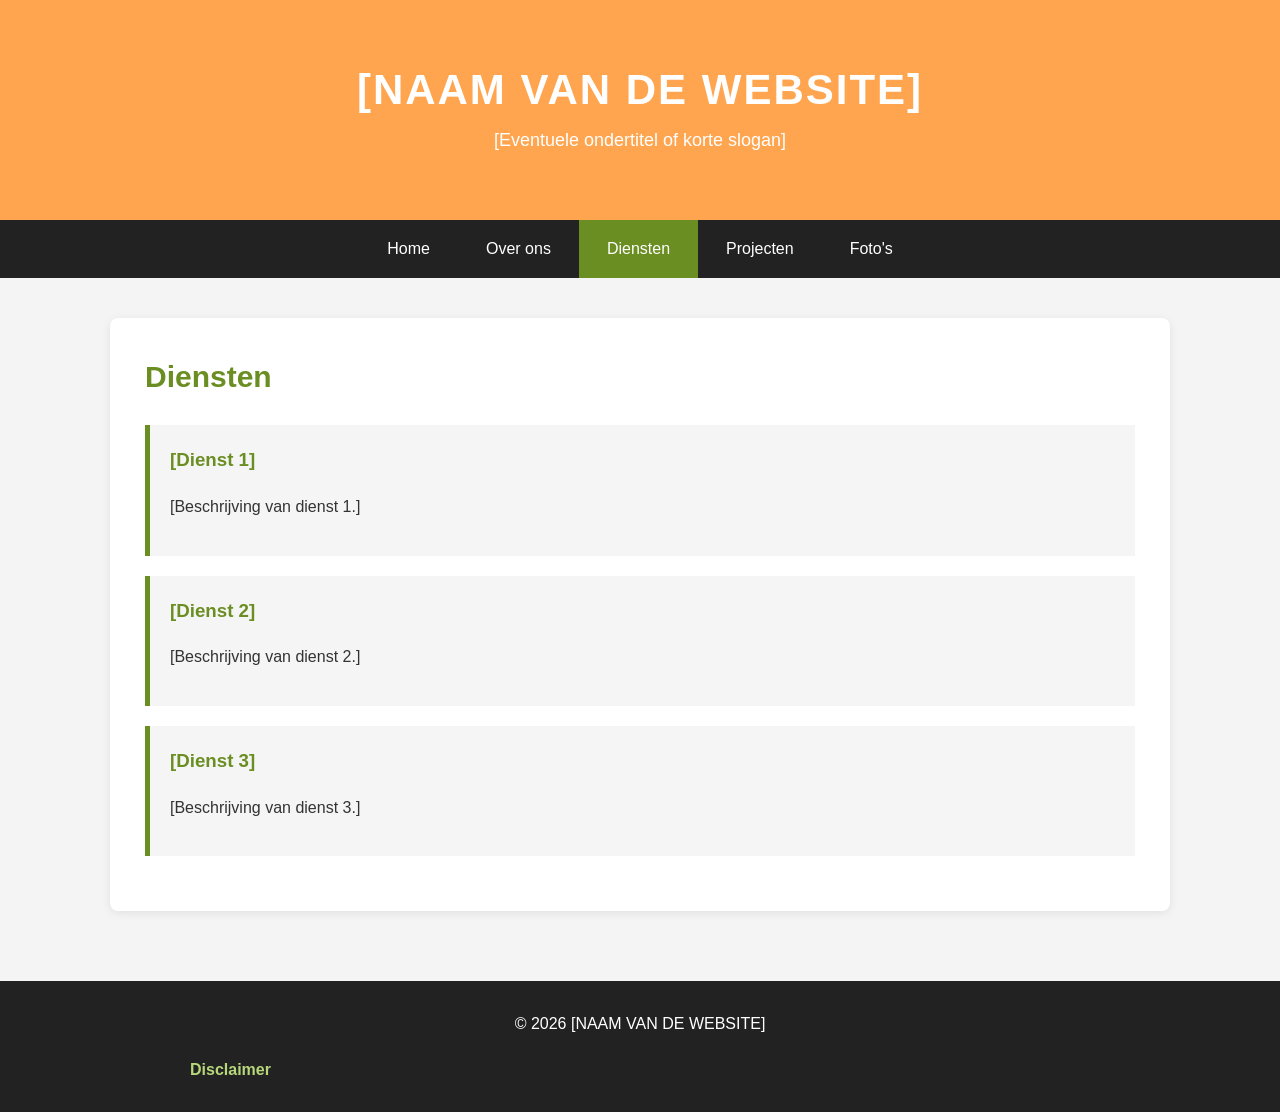
==== diensten.html @ 6f8c9fe0 "Rename Diensten.html to diensten.html" ====
<!DOCTYPE html>
<html lang="nl">
<head>
    <meta charset="UTF-8">
    <meta name="viewport" content="width=device-width, initial-scale=1.0">
    <title>Naam website - Diensten</title>
    <link rel="stylesheet" href="style.css">
</head>
<body>

<header>
    <div class="banner">
        <h1>[NAAM VAN DE WEBSITE]</h1>
        <p>[Eventuele ondertitel of korte slogan]</p>
    </div>

    <nav>
        <ul>
            <li><a href="index.html">Home</a></li>
            <li><a href="over-ons.html">Over ons</a></li>
            <li><a class="active" href="diensten.html">Diensten</a></li>
            <li><a href="projecten.html">Projecten</a></li>
            <li><a href="fotos.html">Foto's</a></li>
        </ul>
    </nav>
</header>

<main>
    <section class="content">
        <h2>Diensten</h2>

        <div class="info-box">
            <h3>[Dienst 1]</h3>
            <p>
                [Beschrijving van dienst 1.]
            </p>
        </div>

        <div class="info-box">
            <h3>[Dienst 2]</h3>
            <p>
                [Beschrijving van dienst 2.]
            </p>
        </div>

        <div class="info-box">
            <h3>[Dienst 3]</h3>
            <p>
                [Beschrijving van dienst 3.]
            </p>
        </div>
    </section>
</main>

 <footer>
    <p>&copy; 2026 [NAAM VAN DE WEBSITE]</p>

    <details class="disclaimer">
        <summary>Disclaimer</summary>
        <div class="disclaimer-text">
            <p>
                [Plaats hier de tekst van jouw disclaimer.]
            </p>
            <p>
                Bijvoorbeeld: Ondanks dat deze website met de grootste
                zorg is samengesteld, kan [NAAM VAN DE WEBSITE] niet
                garanderen dat alle informatie volledig, juist en actueel is.
            </p>
        </div>
    </details>
</footer>
</body>
</html>
---- style.css ----
/* =========================
   Algemene instellingen
   ========================= */

* {
    box-sizing: border-box;
}

html {
    scroll-behavior: smooth;
}

body {
    margin: 0;
    font-family: Arial, Helvetica, sans-serif;
    color: #333;
    background-color: #f4f4f4;
    line-height: 1.6;
}

img {
    display: block;
    max-width: 100%;
    height: auto;
}


/* =========================
   Banner
   ========================= */

.banner {
    min-height: 220px;
    background: #ffa54f;

    display: flex;
    flex-direction: column;
    justify-content: center;
    align-items: center;

    color: white;
    text-align: center;
    padding: 30px 20px;
}

.banner h1 {
    margin: 0;
    font-size: clamp(30px, 5vw, 42px);
    line-height: 1.2;
    letter-spacing: 2px;
}

.banner p {
    font-size: clamp(16px, 2.5vw, 18px);
    margin: 10px 0 0;
}


/* =========================
   Navigatie
   ========================= */

nav {
    background-color: #222;
}

nav ul {
    display: flex;
    flex-direction: row;
    align-items: center;
    justify-content: center;

    list-style: none;
    margin: 0;
    padding: 0;
}

nav li {
    margin: 0;
}

nav a {
    display: block;
    color: white;
    text-decoration: none;
    padding: 16px 28px;
    transition: background-color 0.3s ease;
}

nav a:hover,
nav a.active {
    background-color: #6b8e23;
}


/* =========================
   Hoofdinhoud
   ========================= */

main {
    width: 100%;
    max-width: 1100px;
    margin: 0 auto;
    padding: 40px 20px;
    min-height: 500px;
}

.content {
    width: 100%;
    background-color: white;
    padding: 35px;
    border-radius: 8px;
    box-shadow: 0 2px 10px rgba(0, 0, 0, 0.08);
}

.content h2 {
    color: #6b8e23;
    margin-top: 0;
    font-size: clamp(24px, 4vw, 30px);
}


/* =========================
   Algemene placeholders
   ========================= */

.placeholder {
    margin-top: 30px;
    padding: 40px;
    text-align: center;

    border: 2px dashed #aaa;
    background-color: #f8f8f8;
    color: #777;
}


/* =========================
   Diensten
   ========================= */

.info-box {
    padding: 20px;
    margin: 20px 0;

    border-left: 5px solid #6b8e23;
    background-color: #f5f5f5;
}

.info-box h3 {
    margin-top: 0;
    color: #6b8e23;
}


/* =========================
   Projecten
   ========================= */

.project {
    padding: 20px;
    margin-bottom: 25px;
    border-bottom: 1px solid #ddd;
}

.project h3 {
    color: #6b8e23;
}


/* =========================
   Foto-overzicht
   ========================= */

.photo-item {
    display: flex;
    gap: 30px;
    align-items: center;

    padding: 25px 0;
    border-bottom: 1px solid #ddd;
}

/* Foto links/rechts op desktop */
.photo-placeholder {
    flex: 0 0 50%;
    width: 50%;
    max-width: 50%;
    min-width: 0;
}

.photo-placeholder img {
    width: 100%;
    height: auto;
    border-radius: 6px;
}

/* Tekst naast de foto */
.photo-description {
    flex: 1;
    min-width: 0;
}

.photo-description h3 {
    color: #6b8e23;
    margin-top: 0;
}


/* =========================
   Footer
   ========================= */

footer {
    background-color: #222;
    color: white;
    text-align: center;

    padding: 25px 20px;
    margin-top: 30px;
}

footer p {
    margin: 5px 0;
}

footer a {
    color: #b7d77a;
    text-decoration: none;
}

footer a:hover {
    text-decoration: underline;
}


/* =========================
   Uitklapbare disclaimer
   ========================= */

.disclaimer {
    width: 100%;
    max-width: 900px;
    margin: 15px auto 0;
    text-align: left;
}

.disclaimer summary {
    display: inline-block;
    cursor: pointer;

    color: #b7d77a;
    font-weight: bold;
    padding: 5px 0;
}

.disclaimer summary:hover {
    color: white;
}

.disclaimer-text {
    margin-top: 10px;
    padding: 15px 20px;

    background-color: #333;
    border-left: 3px solid #6b8e23;

    color: #ddd;
    font-size: 14px;
}

.disclaimer-text p {
    margin: 5px 0 10px;
}


/* =========================
   Tablet
   ========================= */

@media (max-width: 900px) {

    nav a {
        padding: 14px 18px;
    }

    main {
        padding: 30px 15px;
    }

    .content {
        padding: 25px;
    }

    .photo-item {
        gap: 20px;
    }

}


/* =========================
   Mobiele weergave
   ========================= */

@media (max-width: 700px) {

    .banner {
        min-height: 180px;
        padding: 25px 15px;
    }

    .banner h1 {
        letter-spacing: 1px;
    }

    nav ul {
        flex-direction: column;
        width: 100%;
    }

    nav li {
        width: 100%;
    }

    nav a {
        width: 100%;
        text-align: center;
        border-bottom: 1px solid #444;
        padding: 14px 15px;
    }

    main {
        padding: 20px 10px;
    }

    .content {
        padding: 20px 15px;
        border-radius: 6px;
    }

    .placeholder {
        padding: 25px 15px;
    }

    .info-box {
        padding: 15px;
    }

    .project {
        padding: 15px 0;
    }

    /* Foto boven tekst */
    .photo-item {
        flex-direction: column;
        align-items: stretch;
        gap: 20px;
    }

    .photo-placeholder {
        flex: 0 0 100%;
        width: 100%;
        max-width: 100%;
    }

    .photo-placeholder img {
        width: 100%;
        max-width: 100%;
        max-height: 350px;
        object-fit: cover;
        margin: 0 auto;
    }

    .photo-description {
        width: 100%;
    }

    .disclaimer {
        padding: 0 10px;
    }

}


/* =========================
   Zeer kleine schermen
   ========================= */

@media (max-width: 400px) {

    .banner {
        min-height: 160px;
        padding: 20px 10px;
    }

    nav a {
        padding: 12px 10px;
    }

    main {
        padding: 15px 8px;
    }

    .content {
        padding: 15px 12px;
    }

    .photo-item {
        padding: 20px 0;
    }

}
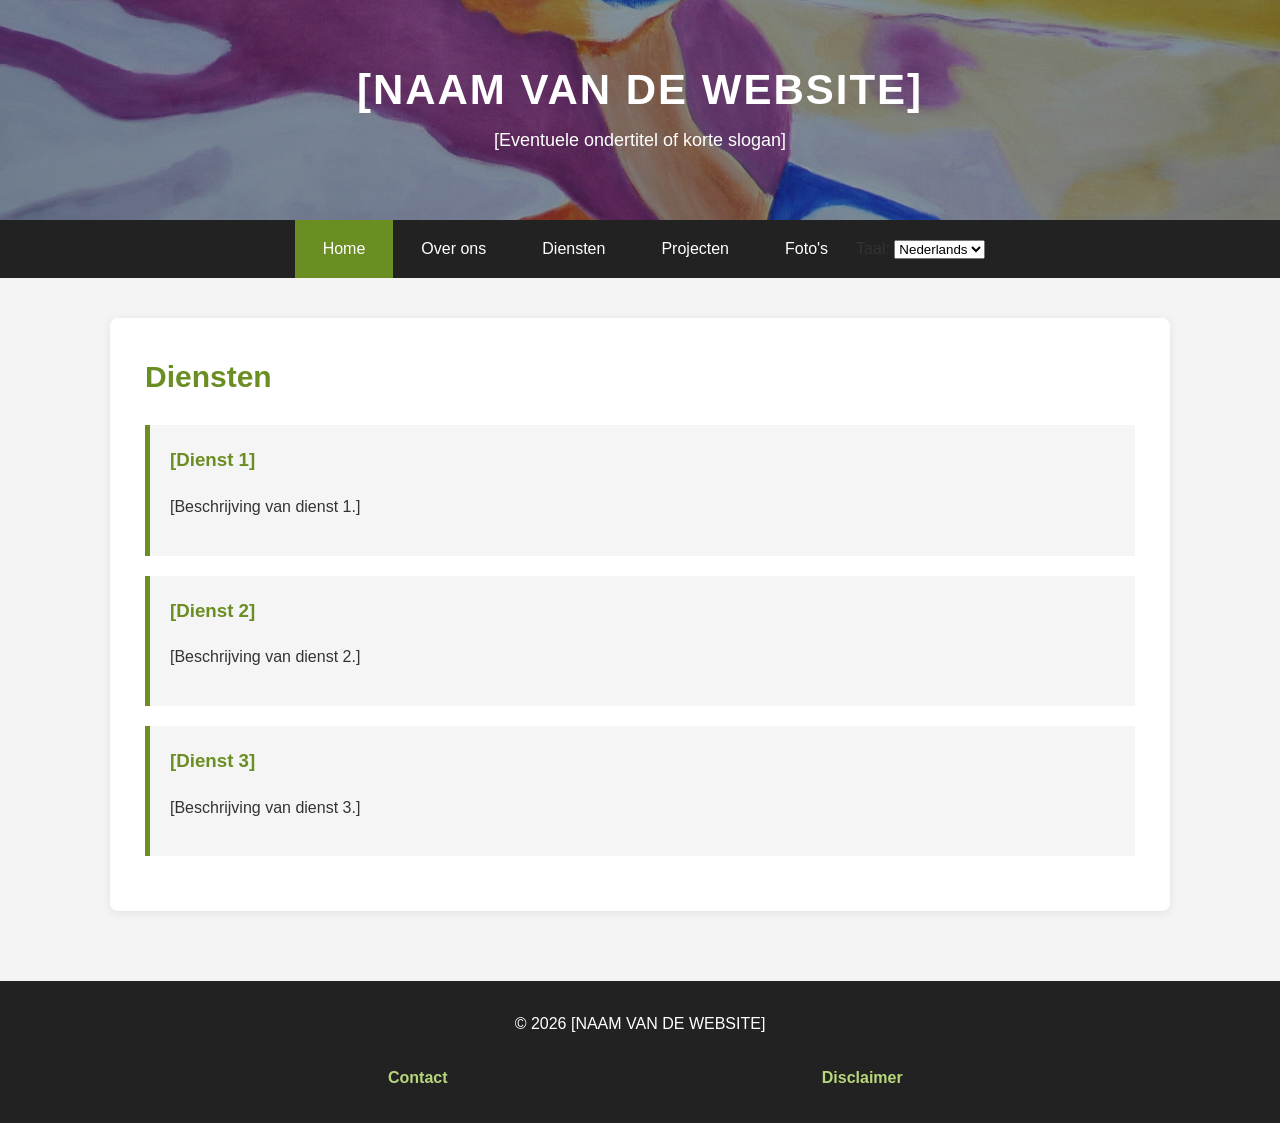
==== commit 6c462873: "Add files via upload" ====
--- a/diensten.html
+++ b/diensten.html
@@ -9,20 +9,82 @@
 <body>
 
 <header>
+
     <div class="banner">
-        <h1>[NAAM VAN DE WEBSITE]</h1>
-        <p>[Eventuele ondertitel of korte slogan]</p>
+
+        <h1 data-i18n="site_name">
+            [NAAM VAN DE WEBSITE]
+        </h1>
+
+        <p data-i18n="site_slogan">
+            [Eventuele ondertitel of korte slogan]
+        </p>
+
     </div>
+
 
     <nav>
         <ul>
-            <li><a href="index.html">Home</a></li>
-            <li><a href="over-ons.html">Over ons</a></li>
-            <li><a class="active" href="diensten.html">Diensten</a></li>
-            <li><a href="projecten.html">Projecten</a></li>
-            <li><a href="fotos.html">Foto's</a></li>
+
+            <li>
+                <a class="active"
+                   href="index.html"
+                   data-i18n="nav_home">
+                    Home
+                </a>
+            </li>
+
+            <li>
+                <a href="over-ons.html"
+                   data-i18n="nav_about">
+                    Over ons
+                </a>
+            </li>
+
+            <li>
+                <a href="diensten.html"
+                   data-i18n="nav_services">
+                    Diensten
+                </a>
+            </li>
+
+            <li>
+                <a href="projecten.html"
+                   data-i18n="nav_projects">
+                    Projecten
+                </a>
+            </li>
+
+            <li>
+                <a href="fotos.html"
+                   data-i18n="nav_photos">
+                    Foto's
+                </a>
+            </li>
+
+
+            <li class="language-selector">
+
+                <label for="language"
+                       data-i18n="language_label">
+                    Taal:
+                </label>
+
+                <select id="language"
+                        aria-label="Taal">
+
+                    <option value="nl">Nederlands</option>
+                    <option value="en">English</option>
+                    <option value="fr">Français</option>
+                    <option value="de">Deutsch</option>
+
+                </select>
+
+            </li>
+
         </ul>
     </nav>
+
 </header>
 
 <main>
@@ -54,6 +116,61 @@
 
  <footer>
     <p>&copy; 2026 [NAAM VAN DE WEBSITE]</p>
+<!-- Contact -->
+    <details class="contact">
+
+        <summary data-i18n="contact_title">
+            Contact
+        </summary>
+
+        <div class="contact-text">
+
+            <p>
+                <strong data-i18n="contact_name_label">
+                    Naam:
+                </strong>
+
+                <span data-i18n="contact_name">
+                    [NAAM CONTACTPERSOON]
+                </span>
+            </p>
+
+            <p>
+                <strong data-i18n="contact_email_label">
+                    E-mail:
+                </strong>
+
+                <span data-i18n="contact_email">
+                    [E-MAILADRES]
+                </span>
+            </p>
+
+            <p>
+                <strong data-i18n="contact_phone_label">
+                    Telefoon:
+                </strong>
+
+                <span data-i18n="contact_phone">
+                    [TELEFOONNUMMER]
+                </span>
+            </p>
+
+            <p>
+                <strong data-i18n="contact_address_label">
+                    Adres:
+                </strong>
+
+                <span data-i18n="contact_address">
+                    [ADRES]
+                </span>
+            </p>
+
+        </div>
+
+    </details>
+
+
+
 
     <details class="disclaimer">
         <summary>Disclaimer</summary>
@@ -69,5 +186,9 @@
         </div>
     </details>
 </footer>
+<!-- Vertalingen -->
+<script src="translation.js"></script>
+
+
 </body>
 </html>
--- a/style.css
+++ b/style.css
@@ -31,7 +31,12 @@
 
 .banner {
     min-height: 220px;
-    background: #ffa54f;
+    background-image:
+        linear-gradient(rgba(0, 0, 0, 0.35), rgba(0, 0, 0, 0.35)),
+        url("./images/banner.jpg");
+    background-size: cover;
+    background-position: center;
+    background-repeat: no-repeat;
 
     display: flex;
     flex-direction: column;
@@ -235,28 +240,53 @@
 
 
 /* =========================
-   Uitklapbare disclaimer
-   ========================= */
-
-.disclaimer {
-    width: 100%;
-    max-width: 900px;
-    margin: 15px auto 0;
+   Footer - Contact & Disclaimer
+   ========================= */
+
+footer details {
+    display: inline-block;
+    width: 45%;
+    max-width: 420px;
+    margin: 15px 10px 0;
+    vertical-align: top;
     text-align: left;
 }
 
-.disclaimer summary {
-    display: inline-block;
+footer details summary {
+    display: block;
     cursor: pointer;
 
     color: #b7d77a;
     font-weight: bold;
-    padding: 5px 0;
-}
-
-.disclaimer summary:hover {
+    text-align: center;
+
+    padding: 8px 10px;
+}
+
+footer details summary:hover {
     color: white;
 }
+
+
+/* Contact */
+
+.contact-text {
+    margin-top: 10px;
+    padding: 15px 20px;
+
+    background-color: #333;
+    border-left: 3px solid #6b8e23;
+
+    color: #ddd;
+    font-size: 14px;
+}
+
+.contact-text p {
+    margin: 5px 0 10px;
+}
+
+
+/* Disclaimer */
 
 .disclaimer-text {
     margin-top: 10px;
@@ -274,6 +304,7 @@
 }
 
 
+
 /* =========================
    Tablet
    ========================= */
@@ -297,7 +328,6 @@
     }
 
 }
-
 
 /* =========================
    Mobiele weergave
@@ -351,7 +381,11 @@
         padding: 15px 0;
     }
 
-    /* Foto boven tekst */
+
+    /* =========================
+       Foto boven tekst
+       ========================= */
+
     .photo-item {
         flex-direction: column;
         align-items: stretch;
@@ -376,13 +410,31 @@
         width: 100%;
     }
 
+
+    /* =========================
+       Footer op mobiel
+       ========================= */
+
+    footer details {
+        display: block;
+        width: 100%;
+        max-width: 500px;
+        margin: 10px auto 0;
+    }
+
+    footer details summary {
+        text-align: center;
+    }
+
+    .contact {
+        padding: 0 10px;
+    }
+
     .disclaimer {
         padding: 0 10px;
     }
 
 }
-
-
 /* =========================
    Zeer kleine schermen
    ========================= */
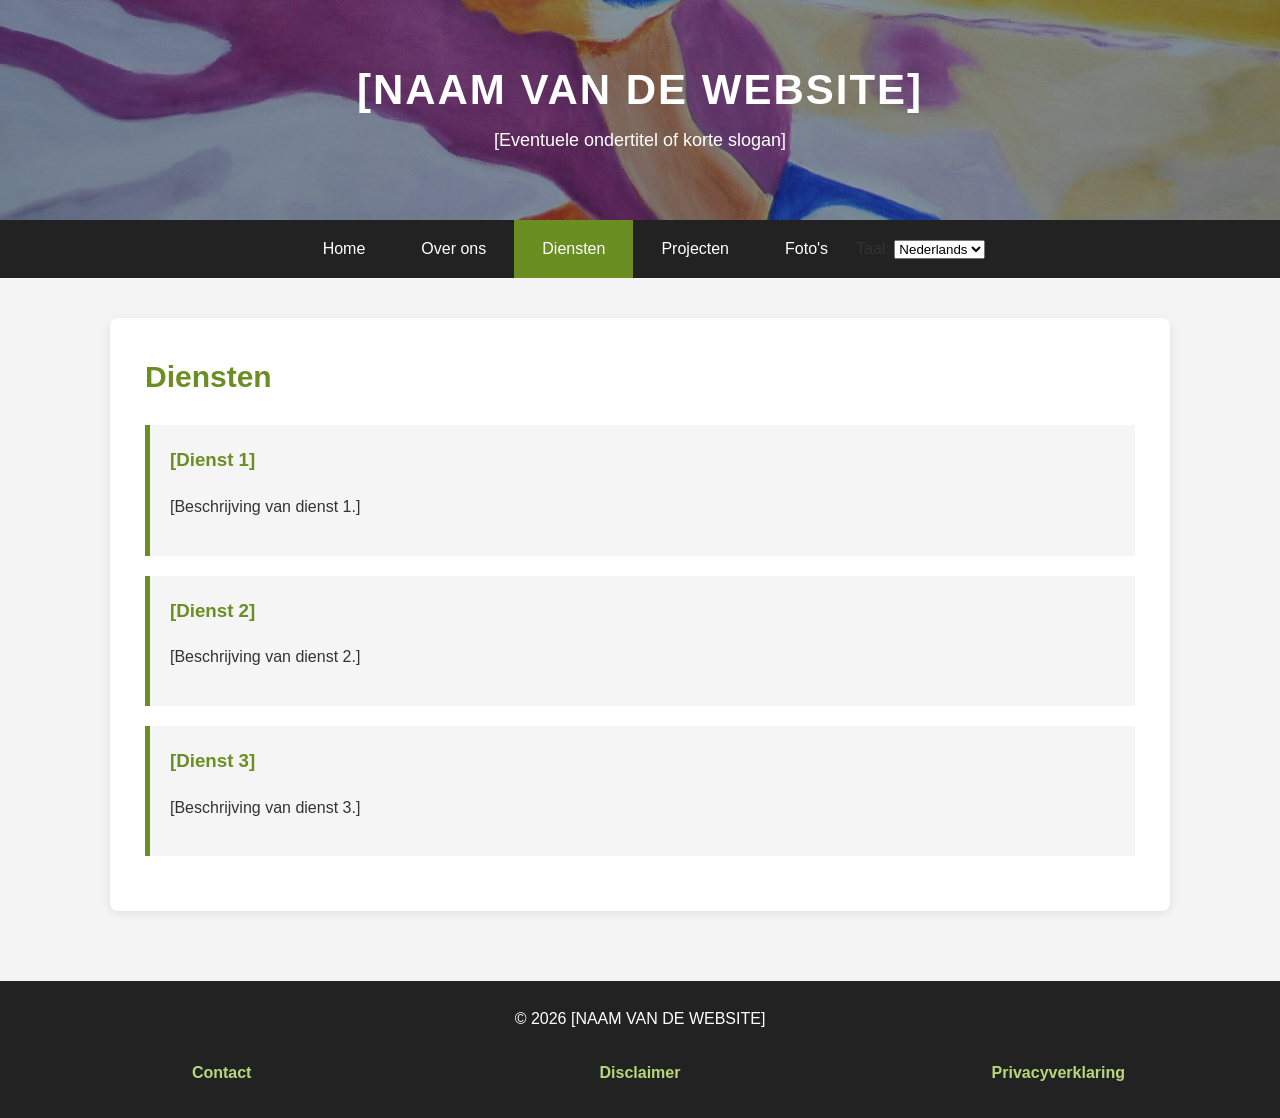
==== commit af94b63f: "Add files via upload" ====
--- a/diensten.html
+++ b/diensten.html
@@ -1,5 +1,5 @@
  <!DOCTYPE html>
-<html lang="nl">
+<html lang="nl" data-page="services">
 <head>
     <meta charset="UTF-8">
     <meta name="viewport" content="width=device-width, initial-scale=1.0">
@@ -26,13 +26,12 @@
     <nav>
         <ul>
 
-            <li>
-                <a class="active"
-                   href="index.html"
-                   data-i18n="nav_home">
-                    Home
-                </a>
-            </li>
+           <li>
+    <a href="index.html"
+       data-i18n="nav_home">
+        Home
+    </a>
+</li>
 
             <li>
                 <a href="over-ons.html"
@@ -41,12 +40,13 @@
                 </a>
             </li>
 
-            <li>
-                <a href="diensten.html"
-                   data-i18n="nav_services">
-                    Diensten
-                </a>
-            </li>
+           <li>
+    <a class="active"
+       href="diensten.html"
+       data-i18n="nav_services">
+        Diensten
+    </a>
+</li>
 
             <li>
                 <a href="projecten.html"
@@ -114,9 +114,17 @@
     </section>
 </main>
 
- <footer>
-    <p>&copy; 2026 [NAAM VAN DE WEBSITE]</p>
-<!-- Contact -->
+<footer class="company-hidden">
+    <p>
+        &copy; 2026
+
+        <span data-i18n="site_name">
+            [NAAM VAN DE WEBSITE]
+        </span>
+    </p>
+
+
+    <!-- Contact -->
     <details class="contact">
 
         <summary data-i18n="contact_title">
@@ -169,26 +177,235 @@
 
     </details>
 
-
-
-
+<!--
+<details class="company">
+
+    <summary data-i18n="company_title">
+        Bedrijfsgegevens
+    </summary>
+
+    <div class="company-text">
+
+        <p>
+            <strong data-i18n="company_name_label">
+                Naam:
+            </strong>
+
+            <span data-i18n="company_name">
+                [NAAM BEDRIJF / ORGANISATIE]
+            </span>
+        </p>
+
+        <p>
+            <strong data-i18n="company_address_label">
+                Adres:
+            </strong>
+
+            <span data-i18n="company_address">
+                [ADRES]
+            </span>
+        </p>
+
+        <p>
+            <strong data-i18n="company_email_label">
+                E-mail:
+            </strong>
+
+            <span data-i18n="company_email">
+                [E-MAILADRES]
+            </span>
+        </p>
+
+        <p>
+            <strong data-i18n="company_phone_label">
+                Telefoon:
+            </strong>
+
+            <span data-i18n="company_phone">
+                [TELEFOONNUMMER]
+            </span>
+        </p>
+
+        <p>
+            <strong data-i18n="company_number_label">
+                Ondernemingsnummer:
+            </strong>
+
+            <span data-i18n="company_number">
+                [ONDERNEMINGSNUMMER]
+            </span>
+        </p>
+
+        <p>
+            <strong data-i18n="company_vat_label">
+                Btw-nummer:
+            </strong>
+
+            <span data-i18n="company_vat">
+                [BTW-NUMMER]
+            </span>
+        </p>
+
+    </div>
+
+</details>
+-->
+
+
+    <!-- Disclaimer -->
     <details class="disclaimer">
-        <summary>Disclaimer</summary>
+
+        <summary data-i18n="disclaimer_title">
+            Disclaimer
+        </summary>
+
         <div class="disclaimer-text">
-            <p>
+
+            <p data-i18n="disclaimer_text_1">
                 [Plaats hier de tekst van jouw disclaimer.]
             </p>
-            <p>
+
+            <p data-i18n="disclaimer_text_2">
                 Bijvoorbeeld: Ondanks dat deze website met de grootste
                 zorg is samengesteld, kan [NAAM VAN DE WEBSITE] niet
-                garanderen dat alle informatie volledig, juist en actueel is.
-            </p>
+                garanderen dat alle informatie volledig, juist en
+                actueel is.
+            </p>
+
         </div>
+
     </details>
+
+   <!-- Privacyverklaring -->
+<details class="privacy">
+
+    <summary data-i18n="privacy_title">
+        Privacyverklaring
+    </summary>
+
+    <div class="privacy-text">
+
+        <h3 data-i18n="privacy_section_1_title">
+            1. Geen cookies
+        </h3>
+
+        <p data-i18n="privacy_section_1_text">
+            Onze website maakt geen gebruik van cookies. Wij plaatsen geen
+            functionele, analytische of marketingcookies op jouw computer,
+            telefoon of tablet. Daarom tonen wij op onze website ook geen cookiebanner.
+        </p>
+
+        <p data-i18n="privacy_section_1_storage">
+            Om je taalvoorkeur te onthouden, gebruikt deze website lokale opslag
+            (localStorage) in je browser. Hiermee wordt alleen de door jou gekozen
+            taal opgeslagen. Deze informatie wordt niet naar onze server verzonden
+            en wordt niet gebruikt voor tracking of marketing.
+        </p>
+
+
+        <h3 data-i18n="privacy_section_2_title">
+            2. Gegevens die wij zelf verwerken
+        </h3>
+
+        <p data-i18n="privacy_section_2_text">
+            Via deze website verzamelen of bewaren wij zelf geen persoonsgegevens.
+            Er is geen contactformulier, geen inlogsysteem en geen database waarin
+            persoonsgegevens van bezoekers worden opgeslagen.
+        </p>
+
+        <p data-i18n="privacy_section_2_email">
+            Wanneer je contact met ons opneemt via e-mail, ontvangen wij uiteraard
+            wel de gegevens die je ons daarbij zelf verstrekt. Deze gebruiken wij
+            uitsluitend om je vraag of bericht te beantwoorden.
+        </p>
+
+
+        <h3 data-i18n="privacy_section_3_title">
+            3. Serverlogs van onze hostingpartij
+        </h3>
+
+        <p data-i18n="privacy_section_3_text">
+            Onze website wordt gehost door EDPnet. Wanneer je onze website bezoekt,
+            kan de webserver van EDPnet automatisch technische gegevens registreren
+            in zogenaamde serverlogs.
+        </p>
+
+        <p data-i18n="privacy_section_3_data">
+            Het kan daarbij onder andere gaan om:
+        </p>
+
+        <ul>
+            <li data-i18n="privacy_section_3_item_1">
+                je IP-adres;
+            </li>
+
+            <li data-i18n="privacy_section_3_item_2">
+                de datum en het tijdstip van je bezoek;
+            </li>
+
+            <li data-i18n="privacy_section_3_item_3">
+                de pagina's die je bezoekt;
+            </li>
+
+            <li data-i18n="privacy_section_3_item_4">
+                informatie over je browser en besturingssysteem.
+            </li>
+        </ul>
+
+        <p data-i18n="privacy_section_3_purpose">
+            Deze gegevens worden door de hostingpartij gebruikt voor technische
+            en beveiligingsdoeleinden, zoals het goed laten functioneren en beveiligen
+            van de website en het opsporen en oplossen van technische problemen
+            of cyberaanvallen.
+        </p>
+
+        <p data-i18n="privacy_section_3_access">
+            Wij hebben geen rechtstreekse toegang tot deze serverlogs, tenzij dit
+            noodzakelijk is voor bijvoorbeeld het onderzoeken van een technisch
+            probleem of beveiligingsincident.
+        </p>
+
+        <p data-i18n="privacy_section_3_edpnet">
+            Voor meer informatie over de verwerking van persoonsgegevens door EDPnet
+            verwijzen wij je naar het privacybeleid van EDPnet.
+        </p>
+
+
+        <h3 data-i18n="privacy_section_4_title">
+            4. Jouw rechten
+        </h3>
+
+        <p data-i18n="privacy_section_4_text">
+            Omdat wij via deze website zelf geen persoonsgegevens van bezoekers
+            verzamelen of structureel bewaren, beschikken wij in de regel niet
+            over persoonsgegevens waarop je een verzoek tot inzage, wijziging
+            of verwijdering kunt uitoefenen.
+        </p>
+
+        <p data-i18n="privacy_section_4_contact">
+            Heb je toch een vraag over de verwerking van je persoonsgegevens
+            of over deze privacyverklaring? Neem dan contact met ons op via
+            [E-MAILADRES].
+        </p>
+
+
+        <h3 data-i18n="privacy_section_5_title">
+            5. Wijzigingen
+        </h3>
+
+        <p data-i18n="privacy_section_5_text">
+            Wij kunnen deze privacyverklaring aanpassen wanneer onze website
+            of de manier waarop wij met persoonsgegevens omgaan verandert.
+            De meest recente versie vind je altijd op deze pagina.
+        </p>
+
+    </div>
+
+</details>
+
 </footer>
 <!-- Vertalingen -->
-<script src="translation.js"></script>
-
+<script src="translation.js?v=5"></script>
 
 </body>
 </html>
--- a/style.css
+++ b/style.css
@@ -186,7 +186,9 @@
     border-bottom: 1px solid #ddd;
 }
 
+
 /* Foto links/rechts op desktop */
+
 .photo-placeholder {
     flex: 0 0 50%;
     width: 50%;
@@ -200,7 +202,9 @@
     border-radius: 6px;
 }
 
+
 /* Tekst naast de foto */
+
 .photo-description {
     flex: 1;
     min-width: 0;
@@ -219,15 +223,44 @@
 footer {
     background-color: #222;
     color: white;
-    text-align: center;
 
     padding: 25px 20px;
     margin-top: 30px;
-}
-
-footer p {
-    margin: 5px 0;
-}
+
+    display: grid;
+
+    /* Standaard: 4 kolommen wanneer
+       bedrijfsgegevens zichtbaar zijn */
+    grid-template-columns: repeat(4, minmax(0, 1fr));
+
+    gap: 15px;
+
+    align-items: start;
+}
+
+
+/* Footer zonder zichtbare bedrijfsgegevens */
+
+footer.company-hidden {
+    grid-template-columns: repeat(3, minmax(0, 1fr));
+}
+
+
+/* =========================
+   Copyrightregel
+   ========================= */
+
+footer > p {
+    grid-column: 1 / -1;
+
+    margin: 0 0 5px;
+    text-align: center;
+}
+
+
+/* =========================
+   Algemene links in footer
+   ========================= */
 
 footer a {
     color: #b7d77a;
@@ -240,27 +273,46 @@
 
 
 /* =========================
-   Footer - Contact & Disclaimer
+   Footer - Contact,
+   Bedrijfsgegevens,
+   Disclaimer & Privacy
    ========================= */
 
 footer details {
-    display: inline-block;
-    width: 45%;
-    max-width: 420px;
-    margin: 15px 10px 0;
-    vertical-align: top;
+    display: block;
+
+    width: 100%;
+    max-width: none;
+
+    margin: 0;
+
     text-align: left;
 }
+
+
+/* Bedrijfsgegevens tijdelijk verborgen */
+
+.company.hidden {
+    display: none;
+}
+
+
+/* =========================
+   Footer - titels
+   ========================= */
 
 footer details summary {
     display: block;
+
     cursor: pointer;
 
     color: #b7d77a;
     font-weight: bold;
     text-align: center;
 
-    padding: 8px 10px;
+    padding: 8px 5px;
+
+    transition: color 0.2s ease;
 }
 
 footer details summary:hover {
@@ -268,41 +320,62 @@
 }
 
 
-/* Contact */
-
-.contact-text {
+/* =========================
+   Footer - inhoud
+   ========================= */
+
+.contact-text,
+.company-text,
+.disclaimer-text,
+.privacy-text {
     margin-top: 10px;
+
     padding: 15px 20px;
 
     background-color: #333;
+
     border-left: 3px solid #6b8e23;
 
     color: #ddd;
     font-size: 14px;
-}
-
-.contact-text p {
+
+    text-align: left;
+}
+
+
+/* =========================
+   Tekst in Contact,
+   Bedrijfsgegevens,
+   Disclaimer & Privacy
+   ========================= */
+
+.contact-text p,
+.company-text p,
+.disclaimer-text p,
+.privacy-text p {
     margin: 5px 0 10px;
 }
 
 
-/* Disclaimer */
-
-.disclaimer-text {
-    margin-top: 10px;
-    padding: 15px 20px;
-
-    background-color: #333;
-    border-left: 3px solid #6b8e23;
-
-    color: #ddd;
-    font-size: 14px;
-}
-
-.disclaimer-text p {
-    margin: 5px 0 10px;
-}
-
+/* =========================
+   Koppen in privacyverklaring
+   ========================= */
+
+.privacy-text h3 {
+    color: white;
+    font-size: 16px;
+    margin: 0 0 15px;
+}
+
+
+/* =========================
+   Lijsten in privacyverklaring
+   ========================= */
+
+.privacy-text ul {
+    margin: 10px 0 15px;
+    padding-left: 20px;
+}
 
 
 /* =========================
@@ -327,7 +400,26 @@
         gap: 20px;
     }
 
-}
+
+    /* =========================
+       Footer: twee kolommen
+       ========================= */
+
+    footer {
+        grid-template-columns: repeat(2, minmax(0, 1fr));
+    }
+
+    /*
+       Ook wanneer bedrijfsgegevens verborgen zijn,
+       blijft de footer op tablet 2 kolommen gebruiken.
+    */
+
+    footer.company-hidden {
+        grid-template-columns: repeat(2, minmax(0, 1fr));
+    }
+
+}
+
 
 /* =========================
    Mobiele weergave
@@ -415,26 +507,47 @@
        Footer op mobiel
        ========================= */
 
+    footer {
+        grid-template-columns: 1fr;
+        gap: 5px;
+        padding: 25px 15px;
+    }
+
+    footer.company-hidden {
+        grid-template-columns: 1fr;
+    }
+
+    footer > p {
+        margin-bottom: 10px;
+    }
+
     footer details {
-        display: block;
         width: 100%;
         max-width: 500px;
-        margin: 10px auto 0;
+        margin: 0 auto;
     }
 
     footer details summary {
         text-align: center;
     }
 
-    .contact {
+    .contact,
+    .company,
+    .disclaimer,
+    .privacy {
         padding: 0 10px;
     }
 
-    .disclaimer {
-        padding: 0 10px;
-    }
-
-}
+    .contact-text,
+    .company-text,
+    .disclaimer-text,
+    .privacy-text {
+        padding: 15px;
+    }
+
+}
+
+
 /* =========================
    Zeer kleine schermen
    ========================= */
@@ -462,4 +575,8 @@
         padding: 20px 0;
     }
 
-}
+    footer {
+        padding: 20px 10px;
+    }
+
+}
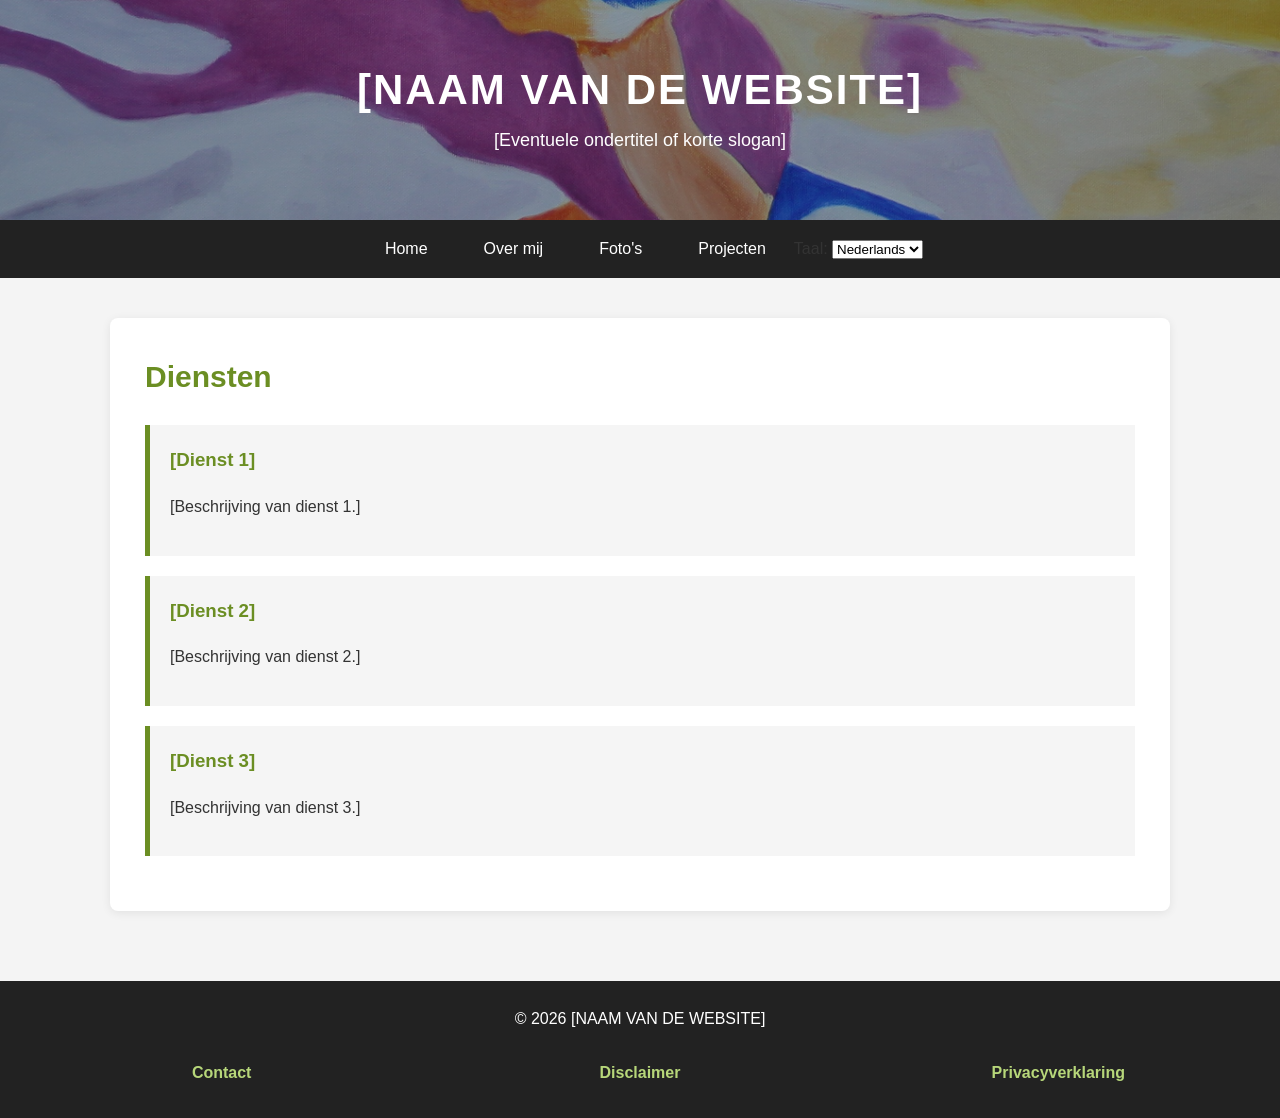
==== commit 36f3df3c: "Add files via upload" ====
--- a/diensten.html
+++ b/diensten.html
@@ -40,13 +40,19 @@
                 </a>
             </li>
 
-           <li>
-    <a class="active"
-       href="diensten.html"
-       data-i18n="nav_services">
-        Diensten
-    </a>
-</li>
+<!--            <li>
+                <a href="diensten.html"
+                   data-i18n="nav_services">
+                    Diensten
+                </a>
+            </li>
+-->
+            <li>
+                <a href="fotos.html"
+                   data-i18n="nav_photos">
+                    Foto's
+                </a>
+            </li>
 
             <li>
                 <a href="projecten.html"
@@ -55,12 +61,7 @@
                 </a>
             </li>
 
-            <li>
-                <a href="fotos.html"
-                   data-i18n="nav_photos">
-                    Foto's
-                </a>
-            </li>
+
 
 
             <li class="language-selector">
